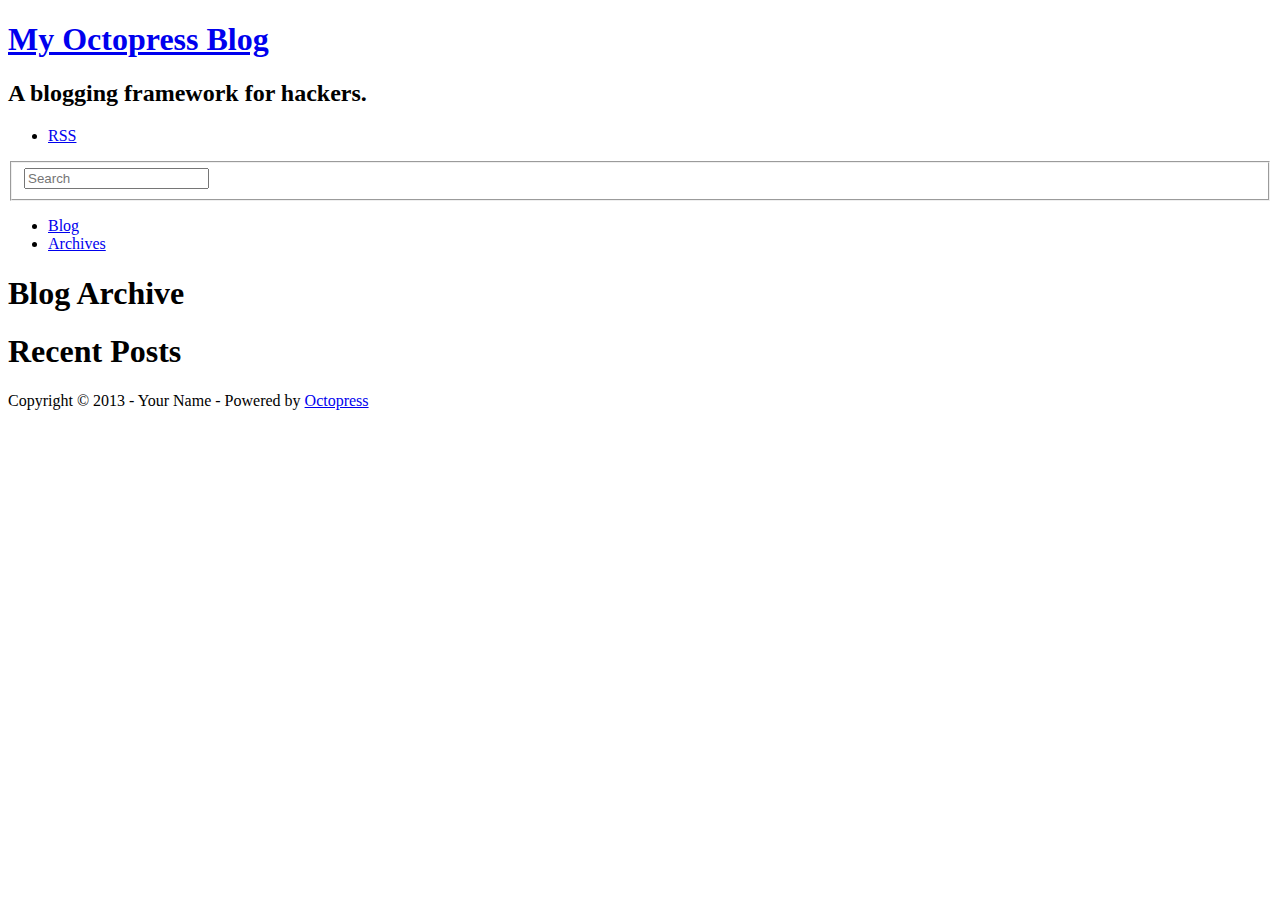
==== blog/archives/index.html @ e40b820b "Site updated at 2013-09-15 22:19:24 UTC" ====
<!DOCTYPE html>
<!--[if IEMobile 7 ]><html class="no-js iem7"><![endif]-->
<!--[if lt IE 9]><html class="no-js lte-ie8"><![endif]-->
<!--[if (gt IE 8)|(gt IEMobile 7)|!(IEMobile)|!(IE)]><!--><html class="no-js" lang="en"><!--<![endif]-->
<head>
  <meta charset="utf-8">
  <title>Blog Archive - My Octopress Blog</title>
  <meta name="author" content="Your Name">

  
  <meta name="description" content=" Blog Archive Recent Posts ">
  

  <!-- http://t.co/dKP3o1e -->
  <meta name="HandheldFriendly" content="True">
  <meta name="MobileOptimized" content="320">
  <meta name="viewport" content="width=device-width, initial-scale=1">

  
  <link rel="canonical" href="http://atseng3.github.io//github/blog/archives">
  <link href="/github/favicon.png" rel="icon">
  <link href="/github/stylesheets/screen.css" media="screen, projection" rel="stylesheet" type="text/css">
  <link href="/github/atom.xml" rel="alternate" title="My Octopress Blog" type="application/atom+xml">
  <script src="/github/javascripts/modernizr-2.0.js"></script>
  <script src="//ajax.googleapis.com/ajax/libs/jquery/1.9.1/jquery.min.js"></script>
  <script>!window.jQuery && document.write(unescape('%3Cscript src="./javascripts/lib/jquery.min.js"%3E%3C/script%3E'))</script>
  <script src="/github/javascripts/octopress.js" type="text/javascript"></script>
  <!--Fonts from Google"s Web font directory at http://google.com/webfonts -->
<link href="http://fonts.googleapis.com/css?family=PT+Serif:regular,italic,bold,bolditalic" rel="stylesheet" type="text/css">
<link href="http://fonts.googleapis.com/css?family=PT+Sans:regular,italic,bold,bolditalic" rel="stylesheet" type="text/css">

  

</head>

<body   >
  <header role="banner"><hgroup>
  <h1><a href="/github/">My Octopress Blog</a></h1>
  
    <h2>A blogging framework for hackers.</h2>
  
</hgroup>

</header>
  <nav role="navigation"><ul class="subscription" data-subscription="rss">
  <li><a href="/github/atom.xml" rel="subscribe-rss" title="subscribe via RSS">RSS</a></li>
  
</ul>
  
<form action="http://google.com/search" method="get">
  <fieldset role="search">
    <input type="hidden" name="q" value="site:atseng3.github.io//github" />
    <input class="search" type="text" name="q" results="0" placeholder="Search"/>
  </fieldset>
</form>
  
<ul class="main-navigation">
  <li><a href="/github/">Blog</a></li>
  <li><a href="/github/blog/archives">Archives</a></li>
</ul>

</nav>
  <div id="main">
    <div id="content">
      <div>
<article role="article">
  
  <header>
    <h1 class="entry-title">Blog Archive</h1>
    
  </header>
  
  <div id="blog-archives">

</div>

  
</article>

</div>

<aside class="sidebar">
  
    <section>
  <h1>Recent Posts</h1>
  <ul id="recent_posts">
    
  </ul>
</section>





  
</aside>


    </div>
  </div>
  <footer role="contentinfo"><p>
  Copyright &copy; 2013 - Your Name -
  <span class="credit">Powered by <a href="http://octopress.org">Octopress</a></span>
</p>

</footer>
  







  <script type="text/javascript">
    (function(){
      var twitterWidgets = document.createElement('script');
      twitterWidgets.type = 'text/javascript';
      twitterWidgets.async = true;
      twitterWidgets.src = '//platform.twitter.com/widgets.js';
      document.getElementsByTagName('head')[0].appendChild(twitterWidgets);
    })();
  </script>





</body>
</html>
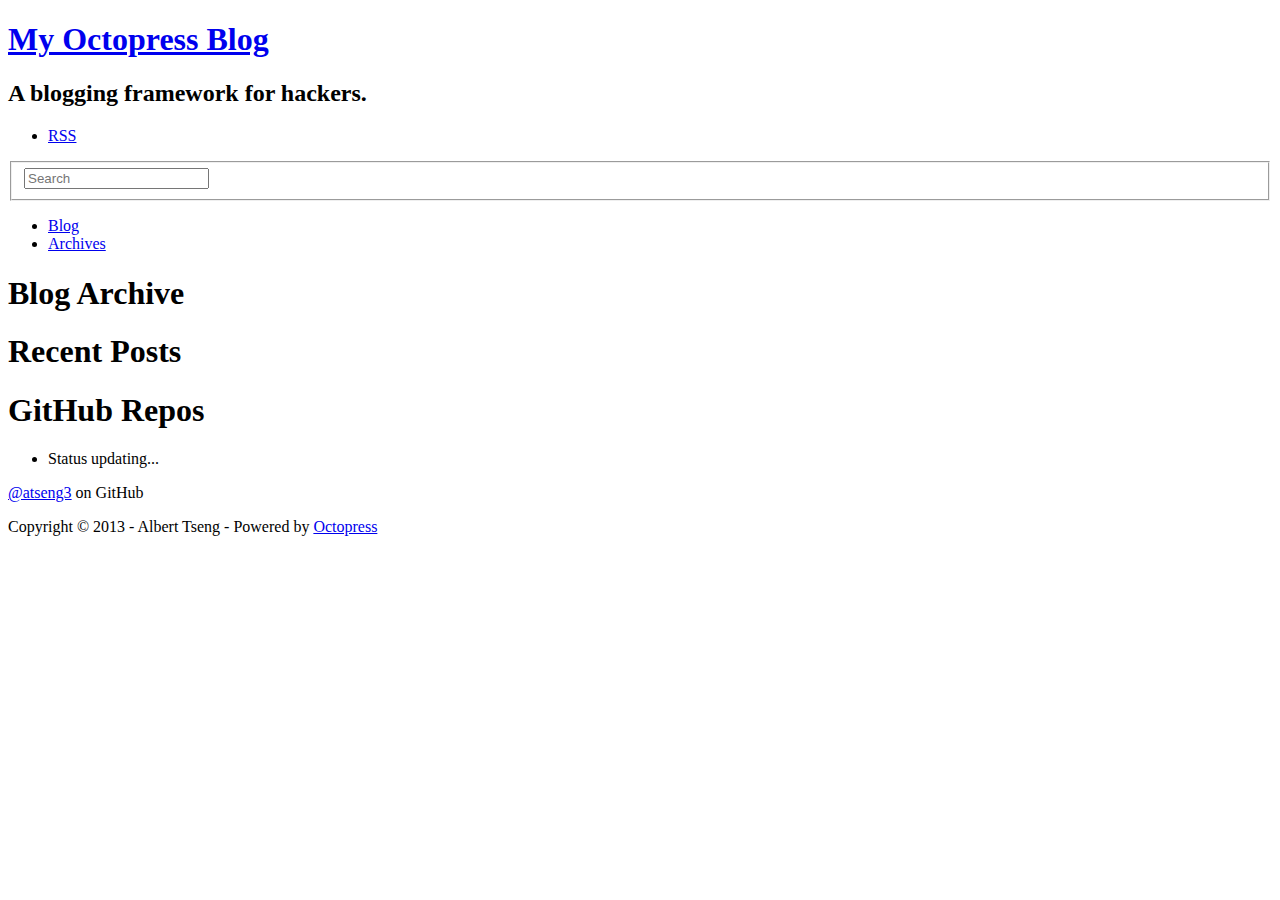
==== commit b14a4e45: "Site updated at 2013-09-15 22:44:12 UTC" ====
--- a/blog/archives/index.html
+++ b/blog/archives/index.html
@@ -6,10 +6,10 @@
 <head>
   <meta charset="utf-8">
   <title>Blog Archive - My Octopress Blog</title>
-  <meta name="author" content="Your Name">
+  <meta name="author" content="Albert Tseng">
 
   
-  <meta name="description" content=" Blog Archive Recent Posts ">
+  <meta name="description" content="Blog Archive Recent Posts GitHub Repos Status updating... @atseng3 on GitHub $(document).ready(function(){ if (!window.jXHR){ var jxhr = document. &hellip;">
   
 
   <!-- http://t.co/dKP3o1e -->
@@ -19,13 +19,13 @@
 
   
   <link rel="canonical" href="http://atseng3.github.io//github/blog/archives">
-  <link href="/github/favicon.png" rel="icon">
-  <link href="/github/stylesheets/screen.css" media="screen, projection" rel="stylesheet" type="text/css">
+  <link href="/Octopress/favicon.png" rel="icon">
+  <link href="/Octopress/stylesheets/screen.css" media="screen, projection" rel="stylesheet" type="text/css">
   <link href="/github/atom.xml" rel="alternate" title="My Octopress Blog" type="application/atom+xml">
-  <script src="/github/javascripts/modernizr-2.0.js"></script>
+  <script src="/Octopress/javascripts/modernizr-2.0.js"></script>
   <script src="//ajax.googleapis.com/ajax/libs/jquery/1.9.1/jquery.min.js"></script>
   <script>!window.jQuery && document.write(unescape('%3Cscript src="./javascripts/lib/jquery.min.js"%3E%3C/script%3E'))</script>
-  <script src="/github/javascripts/octopress.js" type="text/javascript"></script>
+  <script src="/Octopress/javascripts/octopress.js" type="text/javascript"></script>
   <!--Fonts from Google"s Web font directory at http://google.com/webfonts -->
 <link href="http://fonts.googleapis.com/css?family=PT+Serif:regular,italic,bold,bolditalic" rel="stylesheet" type="text/css">
 <link href="http://fonts.googleapis.com/css?family=PT+Sans:regular,italic,bold,bolditalic" rel="stylesheet" type="text/css">
@@ -36,7 +36,7 @@
 
 <body   >
   <header role="banner"><hgroup>
-  <h1><a href="/github/">My Octopress Blog</a></h1>
+  <h1><a href="/Octopress/">My Octopress Blog</a></h1>
   
     <h2>A blogging framework for hackers.</h2>
   
@@ -56,8 +56,8 @@
 </form>
   
 <ul class="main-navigation">
-  <li><a href="/github/">Blog</a></li>
-  <li><a href="/github/blog/archives">Archives</a></li>
+  <li><a href="/Octopress/">Blog</a></li>
+  <li><a href="/Octopress/blog/archives">Archives</a></li>
 </ul>
 
 </nav>
@@ -89,6 +89,35 @@
   </ul>
 </section>
 
+<section>
+  <h1>GitHub Repos</h1>
+  <ul id="gh_repos">
+    <li class="loading">Status updating...</li>
+  </ul>
+  
+  <a href="https://github.com/atseng3">@atseng3</a> on GitHub
+  
+  <script type="text/javascript">
+    $(document).ready(function(){
+        if (!window.jXHR){
+            var jxhr = document.createElement('script');
+            jxhr.type = 'text/javascript';
+            jxhr.src = '/javascripts/libs/jXHR.js';
+            var s = document.getElementsByTagName('script')[0];
+            s.parentNode.insertBefore(jxhr, s);
+        }
+
+        github.showRepos({
+            user: 'atseng3',
+            count: 0,
+            skip_forks: true,
+            target: '#gh_repos'
+        });
+    });
+  </script>
+  <script src="/Octopress/javascripts/github.js" type="text/javascript"> </script>
+</section>
+
 
 
 
@@ -100,7 +129,7 @@
     </div>
   </div>
   <footer role="contentinfo"><p>
-  Copyright &copy; 2013 - Your Name -
+  Copyright &copy; 2013 - Albert Tseng -
   <span class="credit">Powered by <a href="http://octopress.org">Octopress</a></span>
 </p>
 
